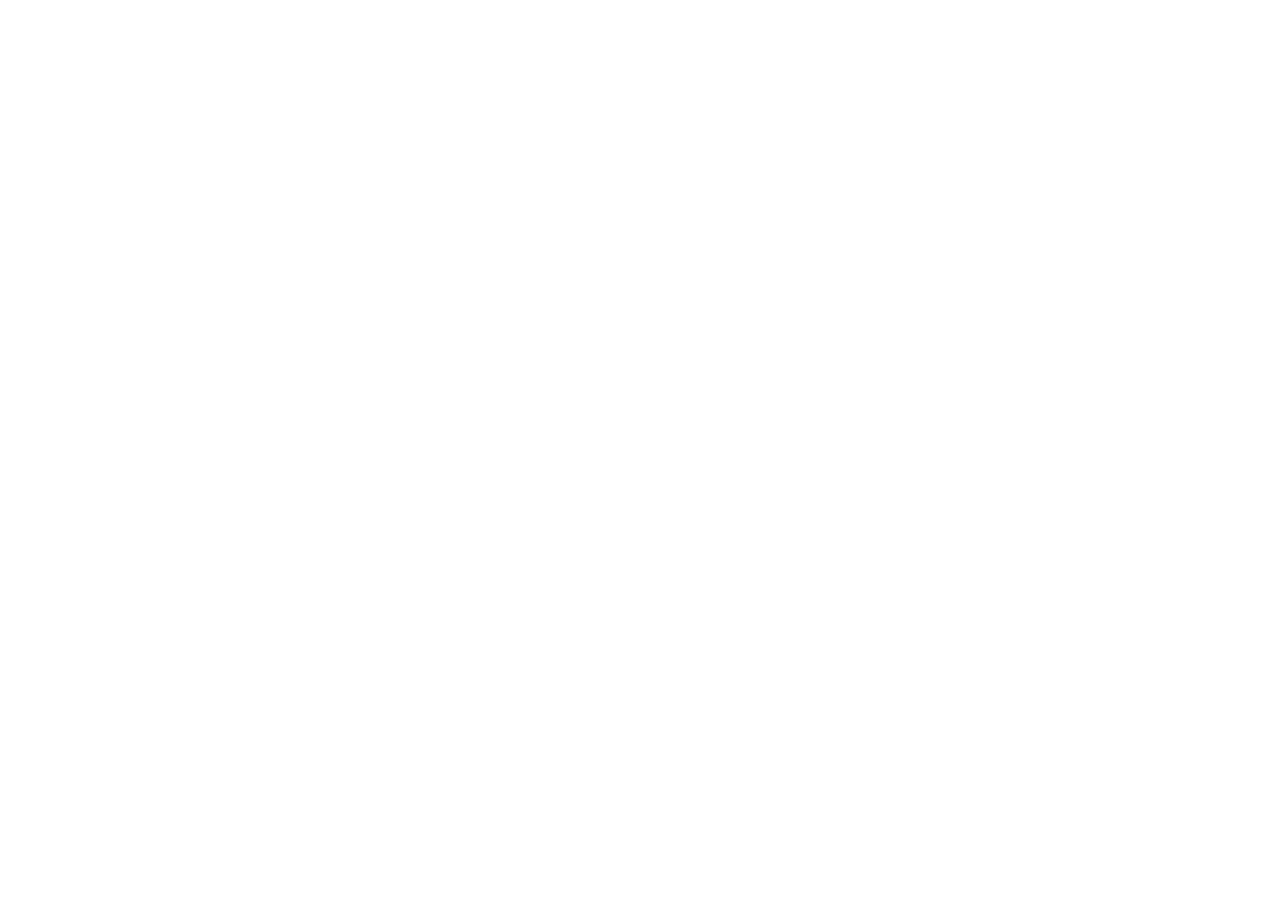
==== index.html @ fe311018 "init" ====
<!DOCTYPE html>
<html lang="en">
<head>
    <meta charset="UTF-8">
    <meta name="viewport" content="width=device-width, initial-scale=1.0">
    <title>Pixie</title>
    <link href="https://fonts.googleapis.com/css?family=Roboto:100,300,400,500,700" rel="stylesheet">
    <link rel="stylesheet" href="style/main.css">
    <link rel="stylesheet" href="style/index.css">
</head>
<body>
    
</body>
</html>
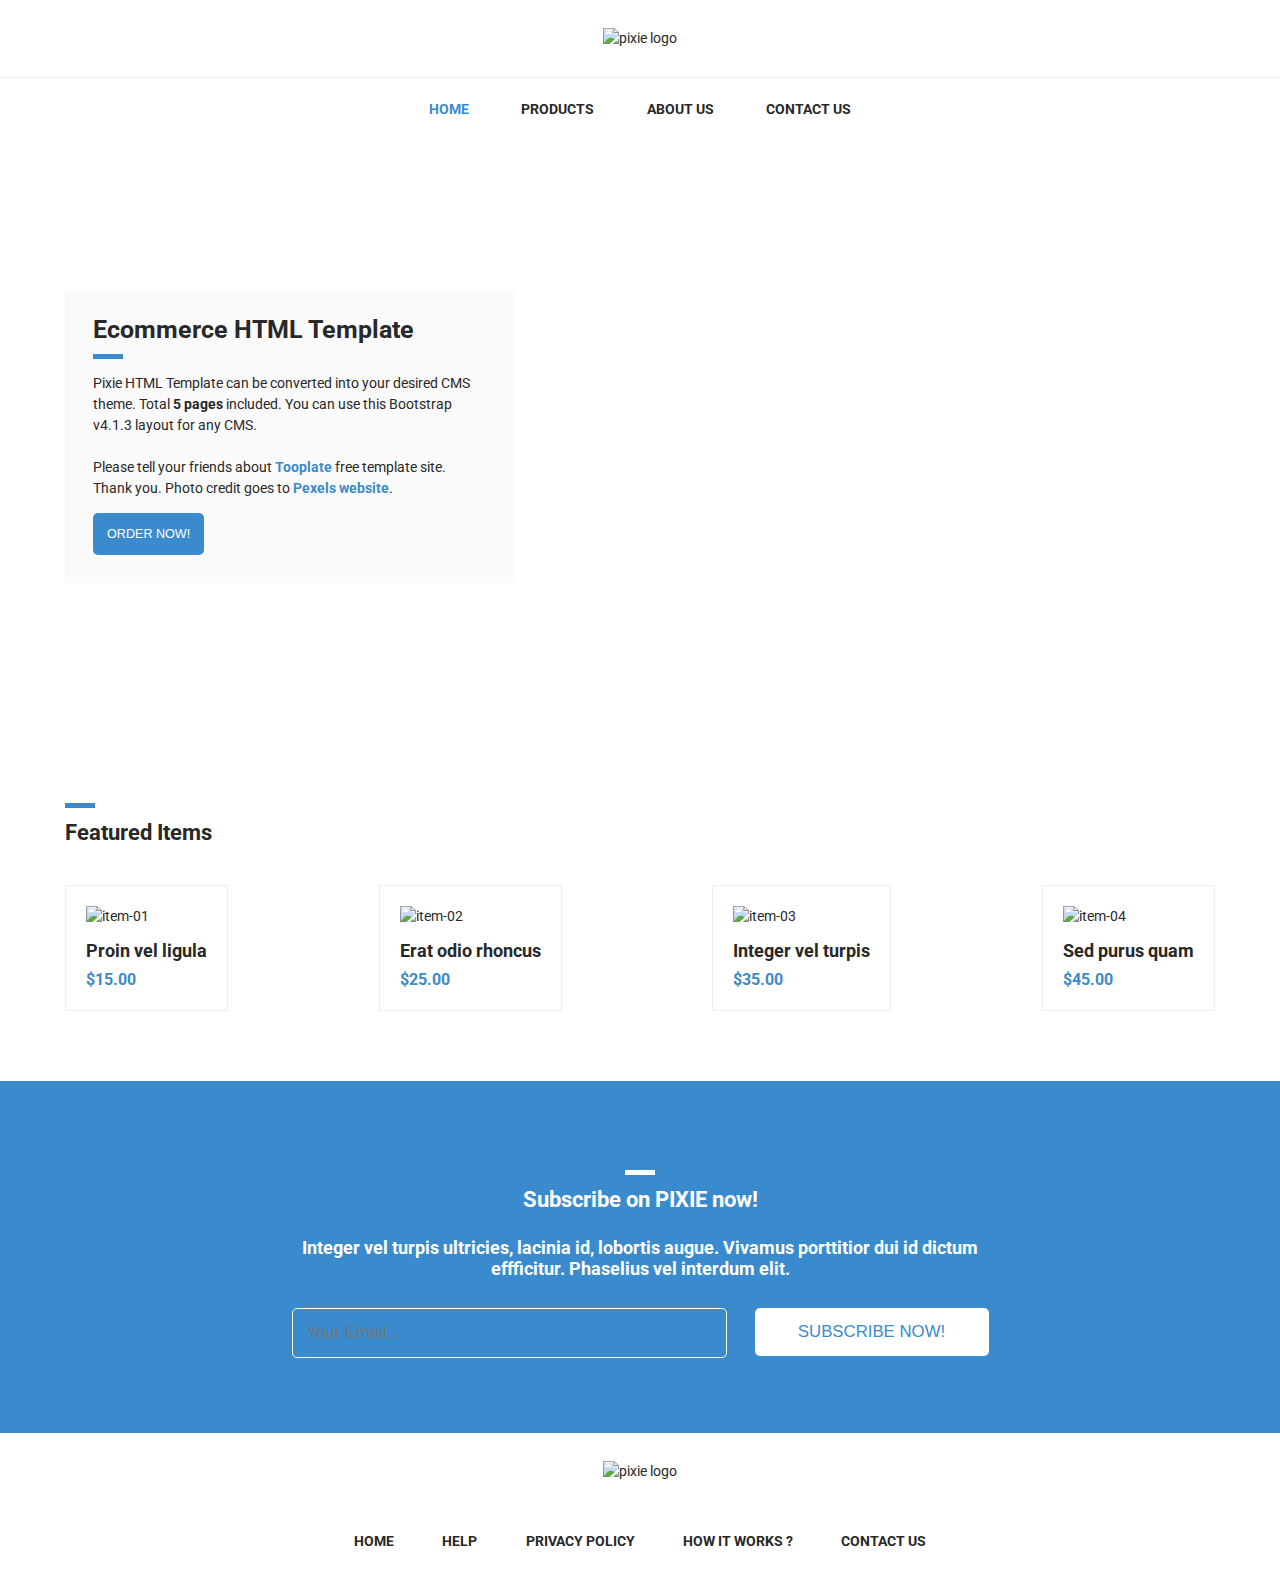
==== commit 21499196: "init" ====
--- a/index.html
+++ b/index.html
@@ -9,6 +9,99 @@
     <link rel="stylesheet" href="style/index.css">
 </head>
 <body>
-    
+    <header>
+        <div class="Header--top">
+            <img class="Header--logo" src="images/header-logo.png" alt="pixie logo">
+            <div class="Header--hamburger"></div>
+        </div>
+        <div class="Header--nav">
+            <ul class="u-flex-space-between">
+                <li><a class="Header--navItem is-active" href="index.html">HOME</a></li>
+                <li><a class="Header--navItem" href="products.html">PRODUCTS</a></li>
+                <li><a class="Header--navItem" href="about.html">ABOUT US</a></li>
+                <li><a class="Header--navItem" href="contact.html">CONTACT US</a></li>
+            </ul>
+        </div>
+    </header>
+    <section class="Banner">
+        <div class="Banner--container">
+            <div class="Banner--content">
+                <h2>Ecommerce HTML Template</h2>
+                <div class="title-decoration"></div>
+                <p>Pixie HTML Template can be converted into your desired CMS theme. Total <strong>5 pages</strong> included. You can use this Bootstrap v4.1.3 layout for any CMS. 
+                <br><br>
+                Please tell your friends about <a class="link" href="">Tooplate</a> free template site. Thank you. Photo credit goes to <a class="link" href="">Pexels website</a>.
+                </p>
+                <button class="button">ORDER NOW!</button>
+            </button>
+            </div>
+        </div>
+    </section>
+    <section class="Features-items">
+        <div class="Featured-items--container">
+            <div class="Featured-items--title">
+                <div class="title-decoration"></div>
+                <h3>Featured Items</h3>
+            </div>
+            <div class="Featured-items--articles u-flex-space-between">
+                <div class="article--box">
+                    <img src="images/item-01.jpg" alt="item-01">
+                    <h4>Proin vel ligula</h4>
+                    <h5>$15.00</h5>
+                </div>
+                <div class="article--box">
+                    <img src="images/item-02.jpg" alt="item-02">
+                    <h4>Erat odio rhoncus</h4>
+                    <h5>$25.00</h5>
+                </div>
+                <div class="article--box">
+                    <img src="images/item-03.jpg" alt="item-03">
+                    <h4>Integer vel turpis</h4>
+                    <h5>$35.00</h5>
+                </div>
+                <div class="article--box">
+                    <img src="images/item-04.jpg" alt="item-04">
+                    <h4>Sed purus quam</h4>
+                    <h5>$45.00</h5>
+                </div>
+            </div>
+        </div>
+    </section>
+    <section class="Subscribe">
+        <div class="Subscribe--container u-center">
+            <div class="title-decoration-center bg-white"></div>
+                <h3 class="color-white">Subscribe on PIXIE now!</h3>
+                <h4 class="Subscribe--content color-white">Integer vel turpis ultricies, lacinia id, lobortis augue. Vivamus porttitior dui id dictum effficitur. Phaselius vel interdum elit.</h4><br>
+                <div class="u-flex-space-between">
+                    <input type="text" id="email" name="email" placeholder="Your Email...">
+                    <button class="button--white">SUBSCRIBE NOW!</button>
+                </div>
+            </div>
+        </div>   
+    </section>
+    <footer>
+        <div class="Footer--top">
+            <img class="Footer--logo" src="images/header-logo.png" alt="pixie logo">
+        </div>
+        <div class="Footer--nav">
+            <ul class="u-flex-space-between">
+                <li><a class="Footer--navItem" href="#">HOME</a></li>
+                <li><a class="Footer--navItem" href="#">HELP</a></li>
+                <li><a class="Footer--navItem" href="#">PRIVACY POLICY</a></li>
+                <li><a class="Footer--navItem" href="#">HOW IT WORKS ?</a></li>
+                <li><a class="Footer--navItem" href="#">CONTACT US</a></li>
+            </ul>
+        </div>
+        <div class="Social-media">
+            <div class="Social-media-links">
+              <ul>
+                <li><a href="#"><i class="fa fa-facebook"></i></a></li>
+                <li><a href="#"><i class="fa fa-twitter"></i></a></li>
+                <li><a href="#"><i class="fa fa-linkedin"></i></a></li>
+                <li><a href="#"><i class="fa fa-rss"></i></a></li>
+              </ul>
+            </div>
+          </div>
+    </footer>
 </body>
 </html>--- a/style/main.css
+++ b/style/main.css
@@ -0,0 +1,227 @@
+/* ----------breakpoint naming ----------
+mobile - max-width: 450px
+tablet - max-width: 900px
+desktop - default: >900px
+---------- END breakpoint naming ---------- */
+
+
+/* ---------- global ---------- */
+
+* {
+    margin: 0;
+    padding: 0;
+    border: 0;
+    box-sizing: border-box;
+}
+
+body {
+    font-family: 'Roboto', 'FontAwesome', sans-serif;
+}
+
+
+html {
+    font-size: 14px;
+    line-height: 1.5rem;
+    color: rgb(40, 40, 40);
+}
+
+a {
+    text-decoration: none;
+}
+
+ul li {
+    list-style: none;
+}
+
+/* ---------- END global ---------- */
+
+
+/* ---------- section ---------- */
+
+.Subscribe {
+    width: 100%;
+    height: fit-content;
+    padding: 75px;
+    background-color:#3a8bcd;
+}
+
+/* ---------- END section ---------- */
+
+/* ---------- container ---------- */
+
+.container {
+    width: 1150px;
+}
+
+.Subscribe--container {
+    width: 725px;
+    margin: auto auto;
+}
+
+
+/* ---------- END container ---------- */
+
+/* ---------- header - footer ---------- */
+
+header, footer {
+    width: 100%;
+    text-align: center;
+
+}
+.Header--top {
+    padding: 2rem 0;
+    border-bottom: 1px solid #eee;
+}
+
+.Footer--top {
+    padding: 2rem 0;
+}
+
+.Header--logo, .Footer--logo {
+    height: 25px;
+}
+
+.Header--nav {
+    width: 450px;
+    margin: 0 auto;
+    padding: 1.5rem 0;
+}
+
+.Footer--nav {
+    width: 600px;
+    margin: 0 auto;
+    padding: 1.5rem 0;
+}
+
+.Header--navItem, .Footer--navItem {
+    margin: 0 1rem;
+    font-weight: bold;
+    color: rgb(40, 40, 40);
+}
+
+.is-active {
+    color:#3a8bcd;
+}
+
+/* ---------- END header ---------- */
+
+/* ---------- headers ---------- */
+
+h2 {
+    font-size: 1.75rem;
+    margin-bottom: 1rem;
+}
+
+h3 {
+    font-size: 1.6rem;
+    margin-bottom: 2rem;
+}
+
+h4 {
+    font-size: 1.25rem;
+    margin: 1rem 0 .5rem;
+}
+
+h5 {
+    font-size: 1.15rem;
+    color: #3a8bcd;
+}
+
+.title-decoration {
+    width: 30px;
+    height: 5px;
+    background-color:#3a8bcd;
+    margin: 1rem 0;
+}
+
+.title-decoration-center {
+    width: 30px;
+    height: 5px;
+    margin: 1rem auto;
+}
+
+.bg-white {
+    background-color: white;
+}
+
+.color-white {
+    color: white;
+}
+
+/* ---------- END headers ---------- */
+
+/* ---------- paragraph ---------- */
+
+p {
+    line-height: 1.5rem;
+    margin: 1rem 0;
+}
+
+p .link {
+    color: #3a8bcd;
+    font-weight: bold;
+}
+
+/* ---------- END paragraph ---------- */
+
+
+/* ---------- button ---------- */
+
+.button {
+    width: fit-content;
+    height: fit-content;
+    background-color:#3a8bcd;
+    font-size: 0.9rem;
+    color: white;
+    padding: 1rem;
+    border-radius: 5px;
+}
+
+.button--white {
+    width: 100%;
+    height: fit-content;
+    background-color: white;
+    font-size: 1.2rem;
+    color: #3a8bcd;
+    padding: 1rem;
+    border-radius: 5px;
+    margin: 0 1rem;
+}
+
+/* ---------- END button ---------- */
+
+/* ---------- form ---------- */
+
+input[type=text] {
+    width: 100%;
+    min-width: 60%;
+    background-color: #3a8bcd;
+    border: 1px solid white;
+    border-radius: 5px;
+    font-size: 1.2rem;
+    color: white;
+    padding: 1rem;
+    margin: 0 1rem
+}
+
+/* ---------- END form ---------- */
+
+/* ---------- utilities ---------- */
+
+.u-flex-space-between {
+    display: flex;
+    justify-content: space-between;
+}
+
+.u-block {
+    display: block;
+    text-align: center;
+}
+
+.u-center {
+   text-align: center;
+}
+
+/* ---------- END utilities ---------- */
+
+
--- a/style/index.css
+++ b/style/index.css
@@ -0,0 +1,48 @@
+/* ---------- banner ---------- */
+
+.Banner {
+	background-image: url(../images/banner-bg.jpg);
+	background-size: cover;
+    background-repeat: no-repeat;
+	padding: 150px 0px;
+	background-position: center center;
+}
+
+.Banner--content {
+    width: fit-content;
+    max-width: 450px;
+    height: fit-content;
+    padding: 2rem;
+    background-color: rgba(250,250,250,0.9);
+}
+
+/* ---------- END banner ---------- */
+
+
+
+/* ---------- container ---------- */
+
+.Banner--container, .Featured-items--container {
+    width: 1150px;
+    height: 100%;
+    margin: 0 auto;
+}
+.Featured-items--container {
+    margin-bottom: 5rem;
+}
+
+/* ---------- END container ---------- */
+
+/* ---------- featured items section ---------- */
+
+.Featured-items--title {
+    margin: 5rem 0 3rem;
+}
+
+.article--box {
+    width: calc((100% / 3rem ) / 4);
+    border: 1px solid #eee;
+    padding: 20px;
+}
+
+/* ---------- END featured items section ---------- */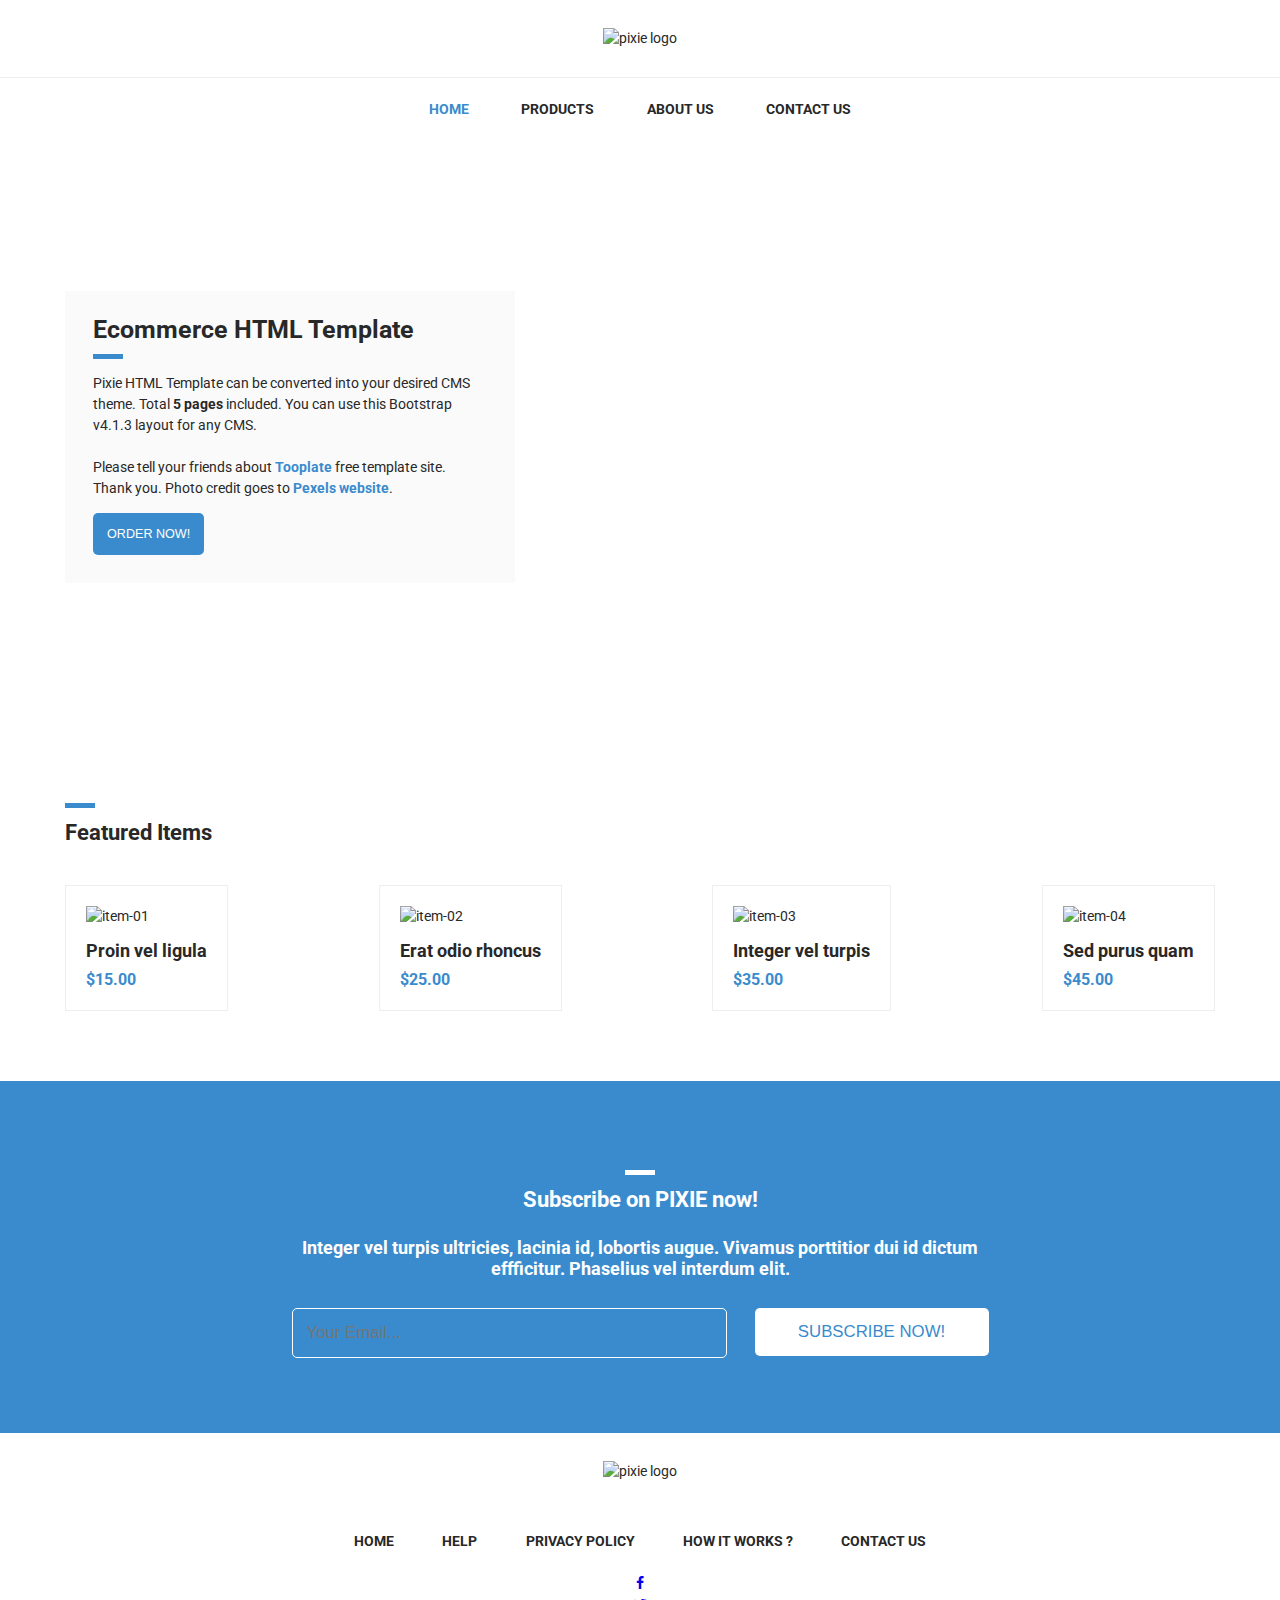
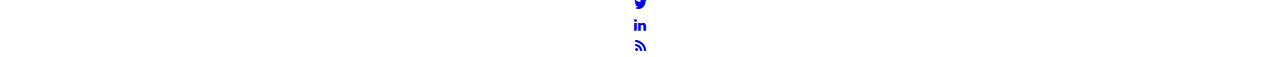
==== commit bdf7a1e2: "Add font awesome" ====
--- a/index.html
+++ b/index.html
@@ -5,6 +5,7 @@
     <meta name="viewport" content="width=device-width, initial-scale=1.0">
     <title>Pixie</title>
     <link href="https://fonts.googleapis.com/css?family=Roboto:100,300,400,500,700" rel="stylesheet">
+    <link rel="stylesheet" href="https://cdnjs.cloudflare.com/ajax/libs/font-awesome/4.7.0/css/font-awesome.min.css">
     <link rel="stylesheet" href="style/main.css">
     <link rel="stylesheet" href="style/index.css">
 </head>
@@ -28,7 +29,7 @@
             <div class="Banner--content">
                 <h2>Ecommerce HTML Template</h2>
                 <div class="title-decoration"></div>
-                <p>Pixie HTML Template can be converted into your desired CMS theme. Total <strong>5 pages</strong> included. You can use this Bootstrap v4.1.3 layout for any CMS. 
+                <p>Pixie HTML Template can be converted into your desired CMS theme. Total <strong>5 pages</strong> included. You can use this Bootstrap v4.1.3 layout for any CMS.
                 <br><br>
                 Please tell your friends about <a class="link" href="">Tooplate</a> free template site. Thank you. Photo credit goes to <a class="link" href="">Pexels website</a>.
                 </p>
@@ -77,7 +78,7 @@
                     <button class="button--white">SUBSCRIBE NOW!</button>
                 </div>
             </div>
-        </div>   
+        </div>
     </section>
     <footer>
         <div class="Footer--top">
@@ -104,4 +105,4 @@
           </div>
     </footer>
 </body>
-</html>+</html>
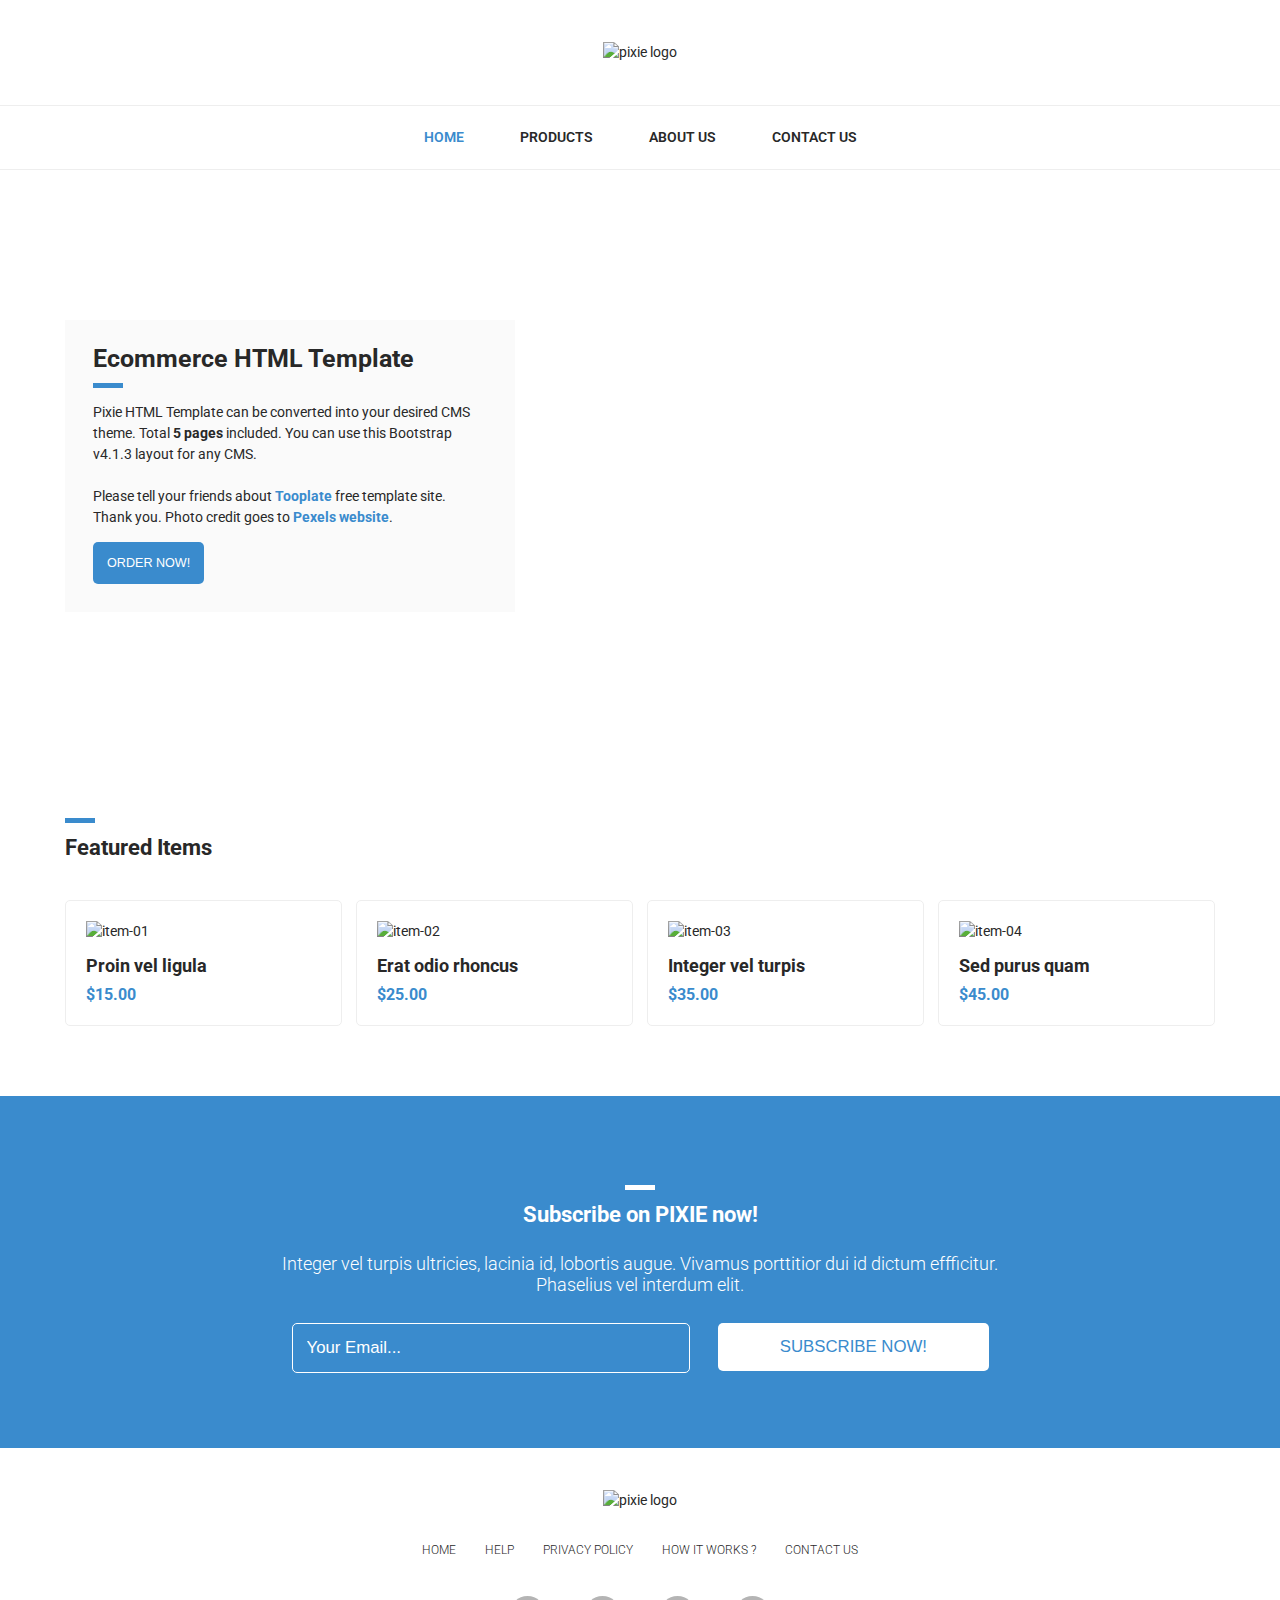
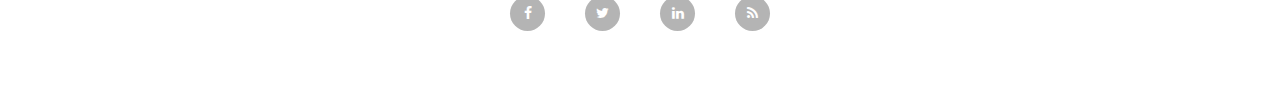
==== commit 05f8754f: "init" ====
--- a/index.html
+++ b/index.html
@@ -10,13 +10,13 @@
     <link rel="stylesheet" href="style/index.css">
 </head>
 <body>
-    <header>
-        <div class="Header--top">
+    <header class="u-center">
+        <div class="Header--top lg-col-full">
             <img class="Header--logo" src="images/header-logo.png" alt="pixie logo">
             <div class="Header--hamburger"></div>
         </div>
-        <div class="Header--nav">
-            <ul class="u-flex-space-between">
+        <div class="Header--nav lg-col-full">
+            <ul class="u-flex">
                 <li><a class="Header--navItem is-active" href="index.html">HOME</a></li>
                 <li><a class="Header--navItem" href="products.html">PRODUCTS</a></li>
                 <li><a class="Header--navItem" href="about.html">ABOUT US</a></li>
@@ -25,42 +25,41 @@
         </div>
     </header>
     <section class="Banner">
-        <div class="Banner--container">
+        <div class="Banner--container con-1150px">
             <div class="Banner--content">
                 <h2>Ecommerce HTML Template</h2>
                 <div class="title-decoration"></div>
-                <p>Pixie HTML Template can be converted into your desired CMS theme. Total <strong>5 pages</strong> included. You can use this Bootstrap v4.1.3 layout for any CMS.
+                <p>Pixie HTML Template can be converted into your desired CMS theme. Total <strong>5 pages</strong> included. You can use this Bootstrap v4.1.3 layout for any CMS. 
                 <br><br>
-                Please tell your friends about <a class="link" href="">Tooplate</a> free template site. Thank you. Photo credit goes to <a class="link" href="">Pexels website</a>.
+                Please tell your friends about <a class="u-link u-color-blue" href="">Tooplate</a> free template site. Thank you. Photo credit goes to <a class="u-link u-color-blue" href="">Pexels website</a>.
                 </p>
                 <button class="button">ORDER NOW!</button>
             </button>
-            </div>
         </div>
     </section>
-    <section class="Features-items">
-        <div class="Featured-items--container">
+    <section class="Features-items-main lg-col-full">
+        <div class="Featured-items-main--container con-1150px">
             <div class="Featured-items--title">
                 <div class="title-decoration"></div>
                 <h3>Featured Items</h3>
             </div>
             <div class="Featured-items--articles u-flex-space-between">
-                <div class="article--box">
+                <div class="article--box lg-col-fourth">
                     <img src="images/item-01.jpg" alt="item-01">
                     <h4>Proin vel ligula</h4>
                     <h5>$15.00</h5>
                 </div>
-                <div class="article--box">
+                <div class="article--box lg-col-fourth">
                     <img src="images/item-02.jpg" alt="item-02">
                     <h4>Erat odio rhoncus</h4>
                     <h5>$25.00</h5>
                 </div>
-                <div class="article--box">
+                <div class="article--box lg-col-fourth">
                     <img src="images/item-03.jpg" alt="item-03">
                     <h4>Integer vel turpis</h4>
                     <h5>$35.00</h5>
                 </div>
-                <div class="article--box">
+                <div class="article--box lg-col-fourth">
                     <img src="images/item-04.jpg" alt="item-04">
                     <h4>Sed purus quam</h4>
                     <h5>$45.00</h5>
@@ -68,23 +67,22 @@
             </div>
         </div>
     </section>
-    <section class="Subscribe">
-        <div class="Subscribe--container u-center">
-            <div class="title-decoration-center bg-white"></div>
-                <h3 class="color-white">Subscribe on PIXIE now!</h3>
-                <h4 class="Subscribe--content color-white">Integer vel turpis ultricies, lacinia id, lobortis augue. Vivamus porttitior dui id dictum effficitur. Phaselius vel interdum elit.</h4><br>
-                <div class="u-flex-space-between">
+    <section class="Subscribe lg-col-full u-bg-blue">
+        <div class=" con-725px u-center">
+            <div class="title-decoration-center u-bg-white"></div>
+                <h3 class="u-color-white">Subscribe on PIXIE now!</h3>
+                <h4 class="Subscribe--content u-color-white">Integer vel turpis ultricies, lacinia id, lobortis augue. Vivamus porttitior dui id dictum effficitur. Phaselius vel interdum elit.</h4><br>
+                <div class="lg-row">
                     <input type="text" id="email" name="email" placeholder="Your Email...">
                     <button class="button--white">SUBSCRIBE NOW!</button>
-                </div>
             </div>
-        </div>
+        </div>  
     </section>
-    <footer>
-        <div class="Footer--top">
+    <footer class="u-center">
+        <div class="Footer--top lg-col-full">
             <img class="Footer--logo" src="images/header-logo.png" alt="pixie logo">
         </div>
-        <div class="Footer--nav">
+        <div class="Footer--nav con-450px">
             <ul class="u-flex-space-between">
                 <li><a class="Footer--navItem" href="#">HOME</a></li>
                 <li><a class="Footer--navItem" href="#">HELP</a></li>
@@ -94,15 +92,15 @@
             </ul>
         </div>
         <div class="Social-media">
-            <div class="Social-media-links">
-              <ul>
-                <li><a href="#"><i class="fa fa-facebook"></i></a></li>
-                <li><a href="#"><i class="fa fa-twitter"></i></a></li>
-                <li><a href="#"><i class="fa fa-linkedin"></i></a></li>
-                <li><a href="#"><i class="fa fa-rss"></i></a></li>
+            <div class="con-450px u-center">
+              <ul class="u-flex">
+                <li><a href="#"><div class="fa-facebook"></div></a></li>
+                <li><a href="#"><div class="fa-twitter"></div></a></li>
+                <li><a href="#"><div class="fa-linkedin"></div></a></li>
+                <li><a href="#"><div class="fa-rss"></div></a></li>
               </ul>
             </div>
           </div>
     </footer>
 </body>
-</html>
+</html>--- a/style/main.css
+++ b/style/main.css
@@ -1,7 +1,8 @@
 /* ----------breakpoint naming ----------
-mobile - max-width: 450px
-tablet - max-width: 900px
-desktop - default: >900px
+mobile sm - max-width: 450px
+tablet md - max-width: 900px
+desktop lg - max-width: 1800px
+desktop hg - default: >1800px
 ---------- END breakpoint naming ---------- */
 
 
@@ -21,6 +22,7 @@
 
 html {
     font-size: 14px;
+    font-weight: 400;
     line-height: 1.5rem;
     color: rgb(40, 40, 40);
 }
@@ -36,66 +38,115 @@
 /* ---------- END global ---------- */
 
 
-/* ---------- section ---------- */
-
-.Subscribe {
-    width: 100%;
-    height: fit-content;
-    padding: 75px;
-    background-color:#3a8bcd;
-}
-
-/* ---------- END section ---------- */
+/* ---------- columns ---------- */
+
+.lg-no-row {
+    display: block;
+}
+
+.lg-row {
+    display: flex;
+    justify-content: space-between;
+}
+
+.lg-col-full {
+    width: 100%;
+}
+
+.lg-col-half {
+    width: calc(( 100% - 1rem) / 2);
+}
+
+.lg-col-third {
+    width: calc(( 100% - 4rem) / 3);
+}
+
+.lg-col-fourth {
+    width: calc(( 100% - 3rem) / 4);
+}
+
+.md-col-full {
+    width: 100%;
+}
+.md-col-third {
+    width: calc(( 100% - 4rem) / 3);
+}
+
+/* ---------- END columns ---------- */
 
 /* ---------- container ---------- */
 
-.container {
+.con-1150px {
     width: 1150px;
 }
 
-.Subscribe--container {
+.con-725px {
     width: 725px;
-    margin: auto auto;
-}
-
+    margin: 0 auto;
+}
+
+.con-600px {
+    width: 600px;
+}
+
+.con-450px {
+    width: 450px;
+    margin: 0 auto;
+}
+
+.Banner--container {
+    padding: 0;
+}
+
+.Featured-items-main--container,
+.Single-product--container,
+.About--container,
+.Contact--container {
+    padding: 3rem 0 1rem;
+    margin: 0 auto;
+}
 
 /* ---------- END container ---------- */
 
-/* ---------- header - footer ---------- */
-
-header, footer {
-    width: 100%;
-    text-align: center;
-
-}
+
+
+/* ---------- container media queries ---------- */
+
+
+/* ---------- ENDcontainer media queries ---------- */
+
+/* ---------- section header - subscribe - footer ---------- */
+
+
 .Header--top {
-    padding: 2rem 0;
-    border-bottom: 1px solid #eee;
+    padding: 3rem 0;
 }
 
 .Footer--top {
-    padding: 2rem 0;
-}
+    margin: 3rem 0 2rem;
+}
+
 
 .Header--logo, .Footer--logo {
     height: 25px;
 }
 
 .Header--nav {
-    width: 450px;
-    margin: 0 auto;
     padding: 1.5rem 0;
-}
-
-.Footer--nav {
-    width: 600px;
-    margin: 0 auto;
-    padding: 1.5rem 0;
-}
-
-.Header--navItem, .Footer--navItem {
-    margin: 0 1rem;
-    font-weight: bold;
+    border-top: 1px solid #eee;
+    border-bottom: 1px solid #eee;
+}
+
+.Header--navItem {
+    margin: 0 2rem;
+    font-weight: 600;
+    color: rgb(40, 40, 40);
+}
+
+.Footer--navItem {
+    margin: 0 .5rem;
+    font-size: .85rem;
+    font-weight: 300;
     color: rgb(40, 40, 40);
 }
 
@@ -103,7 +154,51 @@
     color:#3a8bcd;
 }
 
-/* ---------- END header ---------- */
+.Subscribe {
+    height: fit-content;
+    padding: 75px 0;
+}
+
+.Subscribe--content {
+    font-size: 1.3rem;
+    font-weight: 300;
+}
+
+.Social-media {
+    margin: 2.5rem auto 4rem;
+    
+}
+
+.fa-facebook, .fa-twitter, .fa-linkedin, .fa-rss {
+    background-color: rgb(180, 180, 180);
+    color: white;
+    width: 35px;
+    height: 35px;
+    border-radius: 50%;
+    line-height: 35px;
+    margin: 0 20px;
+}
+
+/* ---------- END section header - subscribe - footer ---------- */
+
+/* ---------- section featured items ---------- */
+
+.Featured-items--title {
+    margin: 0 0 3rem;
+}
+
+.article--box {
+    border: 1px solid #eee;
+    border-radius: 5px;
+    padding: 20px;
+    margin-bottom: 2rem;
+}
+
+.article--box img {
+    width: 100%;
+}
+
+/* ---------- END section featured items ---------- */
 
 /* ---------- headers ---------- */
 
@@ -140,14 +235,6 @@
     margin: 1rem auto;
 }
 
-.bg-white {
-    background-color: white;
-}
-
-.color-white {
-    color: white;
-}
-
 /* ---------- END headers ---------- */
 
 /* ---------- paragraph ---------- */
@@ -155,11 +242,6 @@
 p {
     line-height: 1.5rem;
     margin: 1rem 0;
-}
-
-p .link {
-    color: #3a8bcd;
-    font-weight: bold;
 }
 
 /* ---------- END paragraph ---------- */
@@ -186,40 +268,81 @@
     padding: 1rem;
     border-radius: 5px;
     margin: 0 1rem;
+    display: inline-block;
 }
 
 /* ---------- END button ---------- */
 
-/* ---------- form ---------- */
-
-input[type=text] {
-    width: 100%;
-    min-width: 60%;
+/* ---------- subscribe form ---------- */
+
+input#email[type=text] {
+    width: 100%;
+    min-width: 55%;
     background-color: #3a8bcd;
     border: 1px solid white;
     border-radius: 5px;
     font-size: 1.2rem;
     color: white;
     padding: 1rem;
-    margin: 0 1rem
-}
-
-/* ---------- END form ---------- */
+    margin: 0 1rem;
+}
+
+input#email::placeholder {
+    color: white;
+}
+
+/* ---------- END subscribe form ---------- */
 
 /* ---------- utilities ---------- */
+
+
+.u-flex-left {
+    display: flex;
+    justify-content: left;
+}
+
+.u-flex {
+    display: flex;
+    justify-content: center;
+}
 
 .u-flex-space-between {
     display: flex;
     justify-content: space-between;
 }
 
-.u-block {
-    display: block;
-    text-align: center;
-}
-
 .u-center {
    text-align: center;
+   margin: 0 auto;
+}
+
+.u-bg-blue {
+    background-color: #3a8bcd;
+}
+
+.u-bg-white {
+    background-color: white;
+}
+
+.u-color-blue {
+    color:  #3a8bcd;
+}
+
+.u-color-gray {
+    color: rgb(40, 40, 40);
+}
+
+.u-color-white {
+    color: white;
+}
+
+.u-link {
+    font-weight: bold;
+}
+
+.u-spacer {
+    border: 1px solid #eee;
+    margin: 1rem auto;
 }
 
 /* ---------- END utilities ---------- */
--- a/style/index.css
+++ b/style/index.css
@@ -1,4 +1,4 @@
-/* ---------- banner ---------- */
+/* ---------- section banner ---------- */
 
 .Banner {
 	background-image: url(../images/banner-bg.jpg);
@@ -16,33 +16,17 @@
     background-color: rgba(250,250,250,0.9);
 }
 
-/* ---------- END banner ---------- */
-
+/* ---------- END section banner ---------- */
 
 
 /* ---------- container ---------- */
 
-.Banner--container, .Featured-items--container {
-    width: 1150px;
-    height: 100%;
+.Banner--container, .Featured-items-main--container {
     margin: 0 auto;
 }
-.Featured-items--container {
-    margin-bottom: 5rem;
+
+.Featured-items-main--container {
+    padding: 3rem 0;
 }
 
 /* ---------- END container ---------- */
-
-/* ---------- featured items section ---------- */
-
-.Featured-items--title {
-    margin: 5rem 0 3rem;
-}
-
-.article--box {
-    width: calc((100% / 3rem ) / 4);
-    border: 1px solid #eee;
-    padding: 20px;
-}
-
-/* ---------- END featured items section ---------- */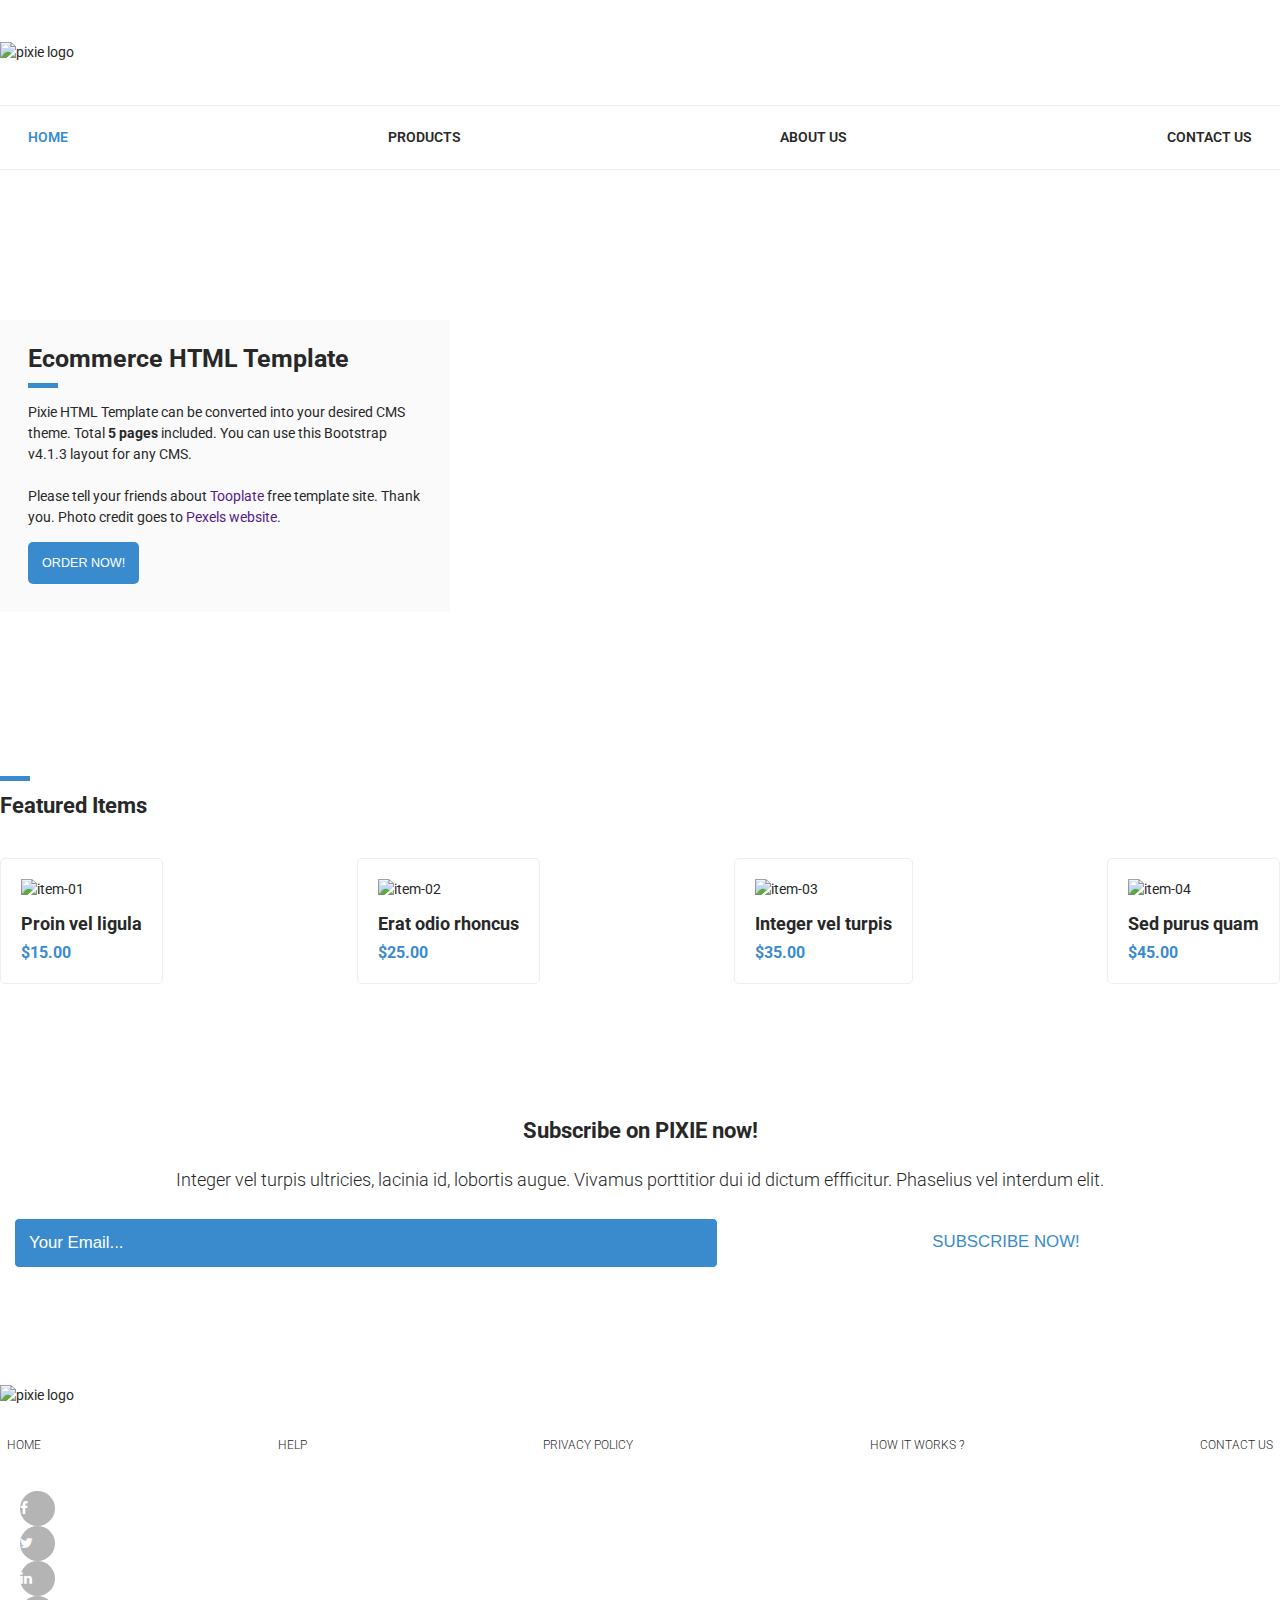
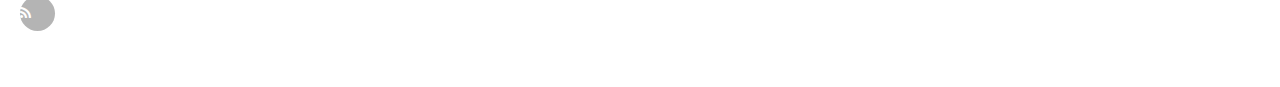
==== commit a847cc92: "init" ====
--- a/index.html
+++ b/index.html
@@ -10,13 +10,13 @@
     <link rel="stylesheet" href="style/index.css">
 </head>
 <body>
-    <header class="u-center">
-        <div class="Header--top lg-col-full">
+    <header>
+        <div class="Header--top">
             <img class="Header--logo" src="images/header-logo.png" alt="pixie logo">
             <div class="Header--hamburger"></div>
         </div>
-        <div class="Header--nav lg-col-full">
-            <ul class="u-flex">
+        <div class="Header--nav">
+            <ul class="u-flex-space-between">
                 <li><a class="Header--navItem is-active" href="index.html">HOME</a></li>
                 <li><a class="Header--navItem" href="products.html">PRODUCTS</a></li>
                 <li><a class="Header--navItem" href="about.html">ABOUT US</a></li>
@@ -25,41 +25,42 @@
         </div>
     </header>
     <section class="Banner">
-        <div class="Banner--container con-1150px">
+        <div class="Banner--container">
             <div class="Banner--content">
                 <h2>Ecommerce HTML Template</h2>
                 <div class="title-decoration"></div>
-                <p>Pixie HTML Template can be converted into your desired CMS theme. Total <strong>5 pages</strong> included. You can use this Bootstrap v4.1.3 layout for any CMS. 
+                <p>Pixie HTML Template can be converted into your desired CMS theme. Total <strong>5 pages</strong> included. You can use this Bootstrap v4.1.3 layout for any CMS.
                 <br><br>
-                Please tell your friends about <a class="u-link u-color-blue" href="">Tooplate</a> free template site. Thank you. Photo credit goes to <a class="u-link u-color-blue" href="">Pexels website</a>.
+                Please tell your friends about <a class="link" href="">Tooplate</a> free template site. Thank you. Photo credit goes to <a class="link" href="">Pexels website</a>.
                 </p>
                 <button class="button">ORDER NOW!</button>
             </button>
+            </div>
         </div>
     </section>
-    <section class="Features-items-main lg-col-full">
-        <div class="Featured-items-main--container con-1150px">
+    <section class="Features-items">
+        <div class="Featured-items--container">
             <div class="Featured-items--title">
                 <div class="title-decoration"></div>
                 <h3>Featured Items</h3>
             </div>
             <div class="Featured-items--articles u-flex-space-between">
-                <div class="article--box lg-col-fourth">
+                <div class="article--box">
                     <img src="images/item-01.jpg" alt="item-01">
                     <h4>Proin vel ligula</h4>
                     <h5>$15.00</h5>
                 </div>
-                <div class="article--box lg-col-fourth">
+                <div class="article--box">
                     <img src="images/item-02.jpg" alt="item-02">
                     <h4>Erat odio rhoncus</h4>
                     <h5>$25.00</h5>
                 </div>
-                <div class="article--box lg-col-fourth">
+                <div class="article--box">
                     <img src="images/item-03.jpg" alt="item-03">
                     <h4>Integer vel turpis</h4>
                     <h5>$35.00</h5>
                 </div>
-                <div class="article--box lg-col-fourth">
+                <div class="article--box">
                     <img src="images/item-04.jpg" alt="item-04">
                     <h4>Sed purus quam</h4>
                     <h5>$45.00</h5>
@@ -67,22 +68,23 @@
             </div>
         </div>
     </section>
-    <section class="Subscribe lg-col-full u-bg-blue">
-        <div class=" con-725px u-center">
-            <div class="title-decoration-center u-bg-white"></div>
-                <h3 class="u-color-white">Subscribe on PIXIE now!</h3>
-                <h4 class="Subscribe--content u-color-white">Integer vel turpis ultricies, lacinia id, lobortis augue. Vivamus porttitior dui id dictum effficitur. Phaselius vel interdum elit.</h4><br>
-                <div class="lg-row">
+    <section class="Subscribe">
+        <div class="Subscribe--container u-center">
+            <div class="title-decoration-center bg-white"></div>
+                <h3 class="color-white">Subscribe on PIXIE now!</h3>
+                <h4 class="Subscribe--content color-white">Integer vel turpis ultricies, lacinia id, lobortis augue. Vivamus porttitior dui id dictum effficitur. Phaselius vel interdum elit.</h4><br>
+                <div class="u-flex-space-between">
                     <input type="text" id="email" name="email" placeholder="Your Email...">
                     <button class="button--white">SUBSCRIBE NOW!</button>
+                </div>
             </div>
-        </div>  
+        </div>
     </section>
-    <footer class="u-center">
-        <div class="Footer--top lg-col-full">
+    <footer>
+        <div class="Footer--top">
             <img class="Footer--logo" src="images/header-logo.png" alt="pixie logo">
         </div>
-        <div class="Footer--nav con-450px">
+        <div class="Footer--nav">
             <ul class="u-flex-space-between">
                 <li><a class="Footer--navItem" href="#">HOME</a></li>
                 <li><a class="Footer--navItem" href="#">HELP</a></li>
@@ -92,12 +94,12 @@
             </ul>
         </div>
         <div class="Social-media">
-            <div class="con-450px u-center">
-              <ul class="u-flex">
-                <li><a href="#"><div class="fa-facebook"></div></a></li>
-                <li><a href="#"><div class="fa-twitter"></div></a></li>
-                <li><a href="#"><div class="fa-linkedin"></div></a></li>
-                <li><a href="#"><div class="fa-rss"></div></a></li>
+            <div class="Social-media-links">
+              <ul>
+                <li><a href="#"><i class="fa fa-facebook"></i></a></li>
+                <li><a href="#"><i class="fa fa-twitter"></i></a></li>
+                <li><a href="#"><i class="fa fa-linkedin"></i></a></li>
+                <li><a href="#"><i class="fa fa-rss"></i></a></li>
               </ul>
             </div>
           </div>
--- a/style/main.css
+++ b/style/main.css
@@ -341,7 +341,7 @@
 }
 
 .u-spacer {
-    border: 1px solid #eee;
+    border-bottom: 1px solid #eee;
     margin: 1rem auto;
 }
 
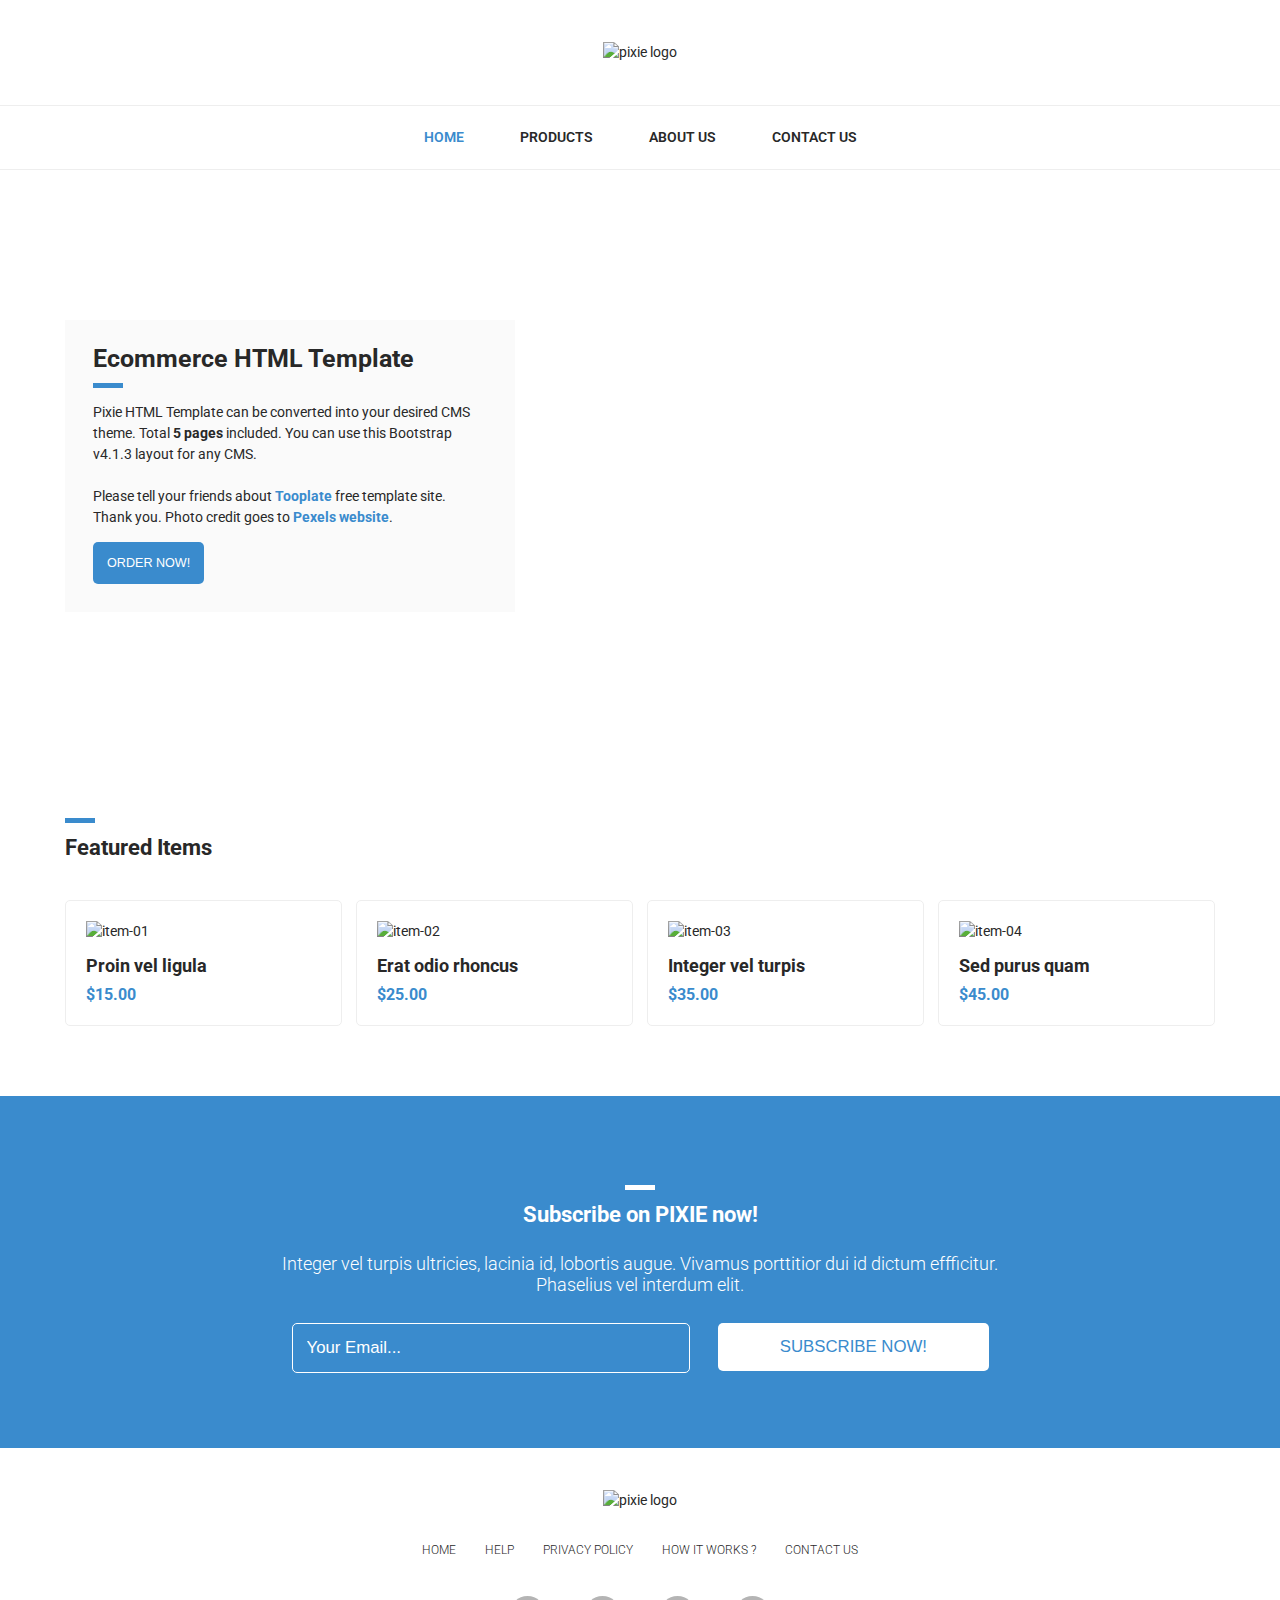
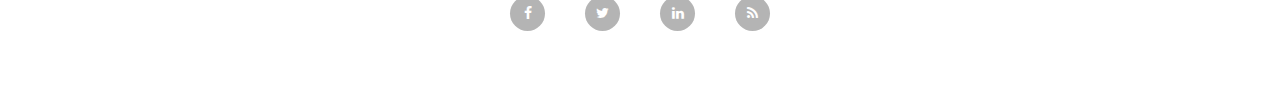
==== commit b3cfeaf7: "init" ====
--- a/index.html
+++ b/index.html
@@ -10,13 +10,13 @@
     <link rel="stylesheet" href="style/index.css">
 </head>
 <body>
-    <header>
-        <div class="Header--top">
+    <header class="u-center">
+        <div class="Header--top lg-col-full">
             <img class="Header--logo" src="images/header-logo.png" alt="pixie logo">
             <div class="Header--hamburger"></div>
         </div>
-        <div class="Header--nav">
-            <ul class="u-flex-space-between">
+        <div class="Header--nav lg-col-full">
+            <ul class="u-flex">
                 <li><a class="Header--navItem is-active" href="index.html">HOME</a></li>
                 <li><a class="Header--navItem" href="products.html">PRODUCTS</a></li>
                 <li><a class="Header--navItem" href="about.html">ABOUT US</a></li>
@@ -25,42 +25,41 @@
         </div>
     </header>
     <section class="Banner">
-        <div class="Banner--container">
+        <div class="Banner--container con-1150px">
             <div class="Banner--content">
                 <h2>Ecommerce HTML Template</h2>
                 <div class="title-decoration"></div>
-                <p>Pixie HTML Template can be converted into your desired CMS theme. Total <strong>5 pages</strong> included. You can use this Bootstrap v4.1.3 layout for any CMS.
+                <p>Pixie HTML Template can be converted into your desired CMS theme. Total <strong>5 pages</strong> included. You can use this Bootstrap v4.1.3 layout for any CMS. 
                 <br><br>
-                Please tell your friends about <a class="link" href="">Tooplate</a> free template site. Thank you. Photo credit goes to <a class="link" href="">Pexels website</a>.
+                Please tell your friends about <a class="u-link u-color-blue" href="">Tooplate</a> free template site. Thank you. Photo credit goes to <a class="u-link u-color-blue" href="">Pexels website</a>.
                 </p>
                 <button class="button">ORDER NOW!</button>
             </button>
-            </div>
         </div>
     </section>
-    <section class="Features-items">
-        <div class="Featured-items--container">
+    <section class="Features-items-main lg-col-full">
+        <div class="Featured-items-main--container con-1150px">
             <div class="Featured-items--title">
                 <div class="title-decoration"></div>
                 <h3>Featured Items</h3>
             </div>
             <div class="Featured-items--articles u-flex-space-between">
-                <div class="article--box">
+                <div class="article--box lg-col-fourth">
                     <img src="images/item-01.jpg" alt="item-01">
                     <h4>Proin vel ligula</h4>
                     <h5>$15.00</h5>
                 </div>
-                <div class="article--box">
+                <div class="article--box lg-col-fourth">
                     <img src="images/item-02.jpg" alt="item-02">
                     <h4>Erat odio rhoncus</h4>
                     <h5>$25.00</h5>
                 </div>
-                <div class="article--box">
+                <div class="article--box lg-col-fourth">
                     <img src="images/item-03.jpg" alt="item-03">
                     <h4>Integer vel turpis</h4>
                     <h5>$35.00</h5>
                 </div>
-                <div class="article--box">
+                <div class="article--box lg-col-fourth">
                     <img src="images/item-04.jpg" alt="item-04">
                     <h4>Sed purus quam</h4>
                     <h5>$45.00</h5>
@@ -68,23 +67,22 @@
             </div>
         </div>
     </section>
-    <section class="Subscribe">
-        <div class="Subscribe--container u-center">
-            <div class="title-decoration-center bg-white"></div>
-                <h3 class="color-white">Subscribe on PIXIE now!</h3>
-                <h4 class="Subscribe--content color-white">Integer vel turpis ultricies, lacinia id, lobortis augue. Vivamus porttitior dui id dictum effficitur. Phaselius vel interdum elit.</h4><br>
-                <div class="u-flex-space-between">
+    <section class="Subscribe lg-col-full u-bg-blue">
+        <div class=" con-725px u-center">
+            <div class="title-decoration-center u-bg-white"></div>
+                <h3 class="u-color-white">Subscribe on PIXIE now!</h3>
+                <h4 class="Subscribe--content u-color-white">Integer vel turpis ultricies, lacinia id, lobortis augue. Vivamus porttitior dui id dictum effficitur. Phaselius vel interdum elit.</h4><br>
+                <div class="lg-row">
                     <input type="text" id="email" name="email" placeholder="Your Email...">
                     <button class="button--white">SUBSCRIBE NOW!</button>
-                </div>
             </div>
-        </div>
+        </div>  
     </section>
-    <footer>
-        <div class="Footer--top">
+    <footer class="u-center">
+        <div class="Footer--top lg-col-full">
             <img class="Footer--logo" src="images/header-logo.png" alt="pixie logo">
         </div>
-        <div class="Footer--nav">
+        <div class="Footer--nav con-450px">
             <ul class="u-flex-space-between">
                 <li><a class="Footer--navItem" href="#">HOME</a></li>
                 <li><a class="Footer--navItem" href="#">HELP</a></li>
@@ -94,12 +92,12 @@
             </ul>
         </div>
         <div class="Social-media">
-            <div class="Social-media-links">
-              <ul>
-                <li><a href="#"><i class="fa fa-facebook"></i></a></li>
-                <li><a href="#"><i class="fa fa-twitter"></i></a></li>
-                <li><a href="#"><i class="fa fa-linkedin"></i></a></li>
-                <li><a href="#"><i class="fa fa-rss"></i></a></li>
+            <div class="con-450px u-center">
+              <ul class="u-flex">
+                <li><a href="#"><div class="fa-facebook"></div></a></li>
+                <li><a href="#"><div class="fa-twitter"></div></a></li>
+                <li><a href="#"><div class="fa-linkedin"></div></a></li>
+                <li><a href="#"><div class="fa-rss"></div></a></li>
               </ul>
             </div>
           </div>
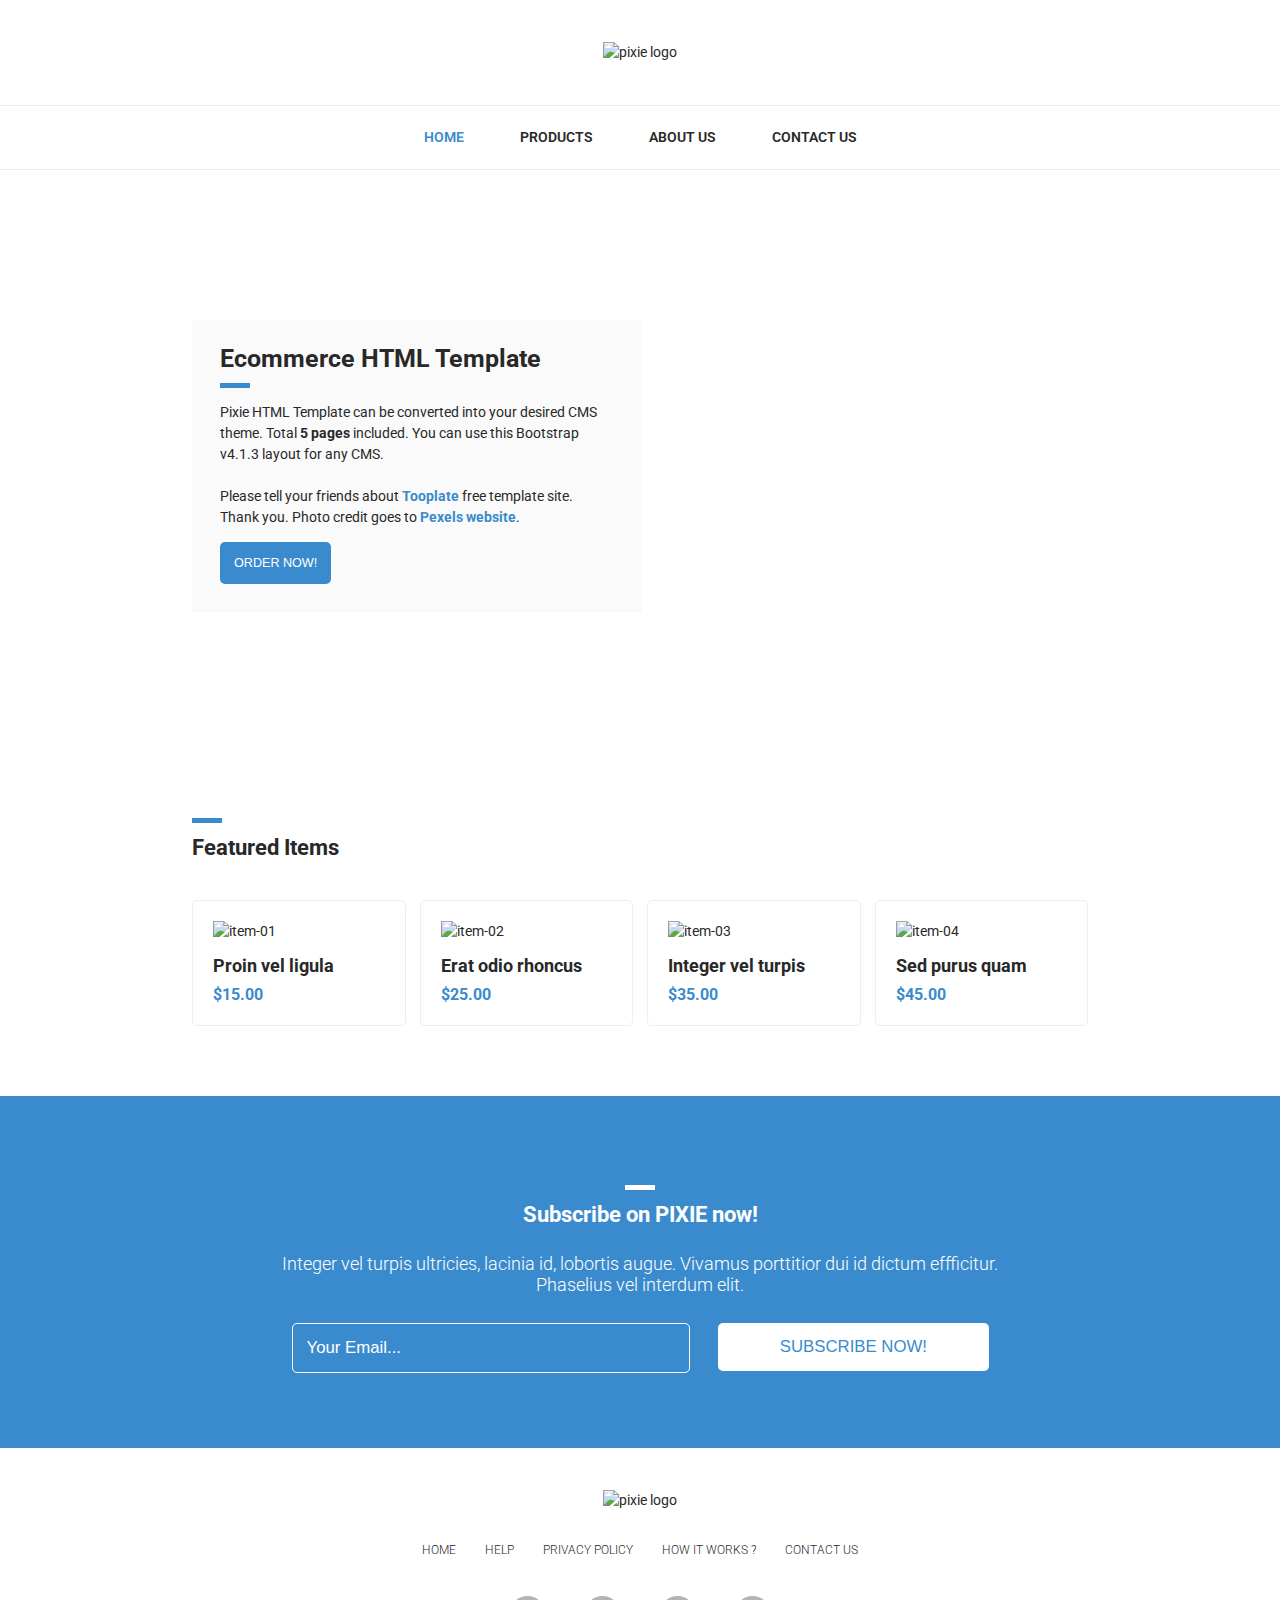
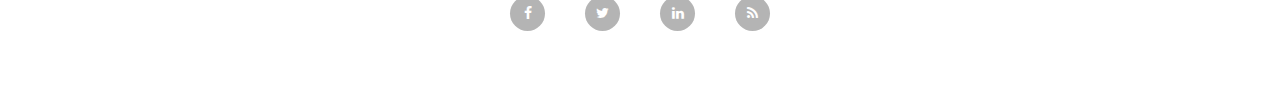
==== commit 60bb63e3: "init" ====
--- a/index.html
+++ b/index.html
@@ -13,7 +13,9 @@
     <header class="u-center">
         <div class="Header--top lg-col-full">
             <img class="Header--logo" src="images/header-logo.png" alt="pixie logo">
-            <div class="Header--hamburger"></div>
+            <div class="Header--hamburger u-bg-blue">
+                <div class="hamburger"></div>
+            </div>
         </div>
         <div class="Header--nav lg-col-full">
             <ul class="u-flex">
@@ -44,22 +46,22 @@
                 <h3>Featured Items</h3>
             </div>
             <div class="Featured-items--articles u-flex-space-between">
-                <div class="article--box lg-col-fourth">
+                <div class="article-01 article--box lg-col-fourth md-col-half">
                     <img src="images/item-01.jpg" alt="item-01">
                     <h4>Proin vel ligula</h4>
                     <h5>$15.00</h5>
                 </div>
-                <div class="article--box lg-col-fourth">
+                <div class="article-02 article--box lg-col-fourth md-col-half">
                     <img src="images/item-02.jpg" alt="item-02">
                     <h4>Erat odio rhoncus</h4>
                     <h5>$25.00</h5>
                 </div>
-                <div class="article--box lg-col-fourth">
+                <div class="article-03 article--box lg-col-fourth">
                     <img src="images/item-03.jpg" alt="item-03">
                     <h4>Integer vel turpis</h4>
                     <h5>$35.00</h5>
                 </div>
-                <div class="article--box lg-col-fourth">
+                <div class="article-04 article--box lg-col-fourth">
                     <img src="images/item-04.jpg" alt="item-04">
                     <h4>Sed purus quam</h4>
                     <h5>$45.00</h5>
--- a/style/main.css
+++ b/style/main.css
@@ -68,6 +68,8 @@
 .md-col-full {
     width: 100%;
 }
+
+
 .md-col-third {
     width: calc(( 100% - 4rem) / 3);
 }
@@ -108,15 +110,42 @@
 
 /* ---------- END container ---------- */
 
-
-
-/* ---------- container media queries ---------- */
-
-
-/* ---------- ENDcontainer media queries ---------- */
+/* ---------- hamburger ---------- */
+
+.hamburger {
+    width: 40%;
+    height: 3px;
+    position: relative;
+    background-color: white;
+    border-radius: 2px;
+    margin: 18px auto;
+}
+
+.hamburger::before {
+    content: '';
+    display: block;
+    width: 100%;
+    height: 3px;
+    border-radius: 1px;
+    position: absolute;
+    bottom: 7px;
+    background-color: white;
+}
+
+.hamburger::after {
+    content: '';
+    display: block;
+    width: 100%;
+    height: 3px;
+    border-radius: 1px;
+    position: absolute;
+    top: 7px;
+    background-color: white;
+}
+
+/* ---------- END hamburger ---------- */
 
 /* ---------- section header - subscribe - footer ---------- */
-
 
 .Header--top {
     padding: 3rem 0;
@@ -125,7 +154,6 @@
 .Footer--top {
     margin: 3rem 0 2rem;
 }
-
 
 .Header--logo, .Footer--logo {
     height: 25px;
@@ -141,6 +169,14 @@
     margin: 0 2rem;
     font-weight: 600;
     color: rgb(40, 40, 40);
+}
+
+.Header--hamburger {
+    width: 40px;
+    height: 40px;
+    border-radius: 5px;
+    margin-right: 100px;
+    display: none;
 }
 
 .Footer--navItem {
@@ -347,4 +383,65 @@
 
 /* ---------- END utilities ---------- */
 
-
+/* ---------- media queries ---------- */
+
+@media screen and (max-width: 1150px) {
+
+    .con-1150px {
+        width: 850px;
+    }
+
+}
+
+
+@media screen and (max-width: 900px) {
+
+    .Header--top {
+        display: flex;
+        justify-content: space-between;
+        border-bottom: 1px solid #eee;
+    }
+
+     .Header--nav {
+        display:none;
+    }
+
+    .Header--logo {
+        margin-left: 100px;
+    }
+
+    .Header--hamburger {
+        display:block;
+    }
+
+    .con-1150px {
+        width: 650px;
+    }
+
+    .con-725px {
+        width: 450px;
+    }
+
+    .md-col-half {
+        width: calc(( 100% - 1rem) / 2);
+    }
+    
+    .article-03, .article-04 {
+        display: none;
+    }
+
+    input#email[type=text] {
+        padding: .5rem;
+    }
+
+    .button--white {
+        height: fit-content;
+        background-color: white;
+        font-size: 1rem;
+        color: #3a8bcd;
+        padding: 1rem;
+        margin: 0 .5rem;
+    }
+}
+
+/* ---------- END media queries ---------- */
--- a/style/index.css
+++ b/style/index.css
@@ -22,6 +22,7 @@
 /* ---------- container ---------- */
 
 .Banner--container, .Featured-items-main--container {
+    width: 70%;
     margin: 0 auto;
 }
 
